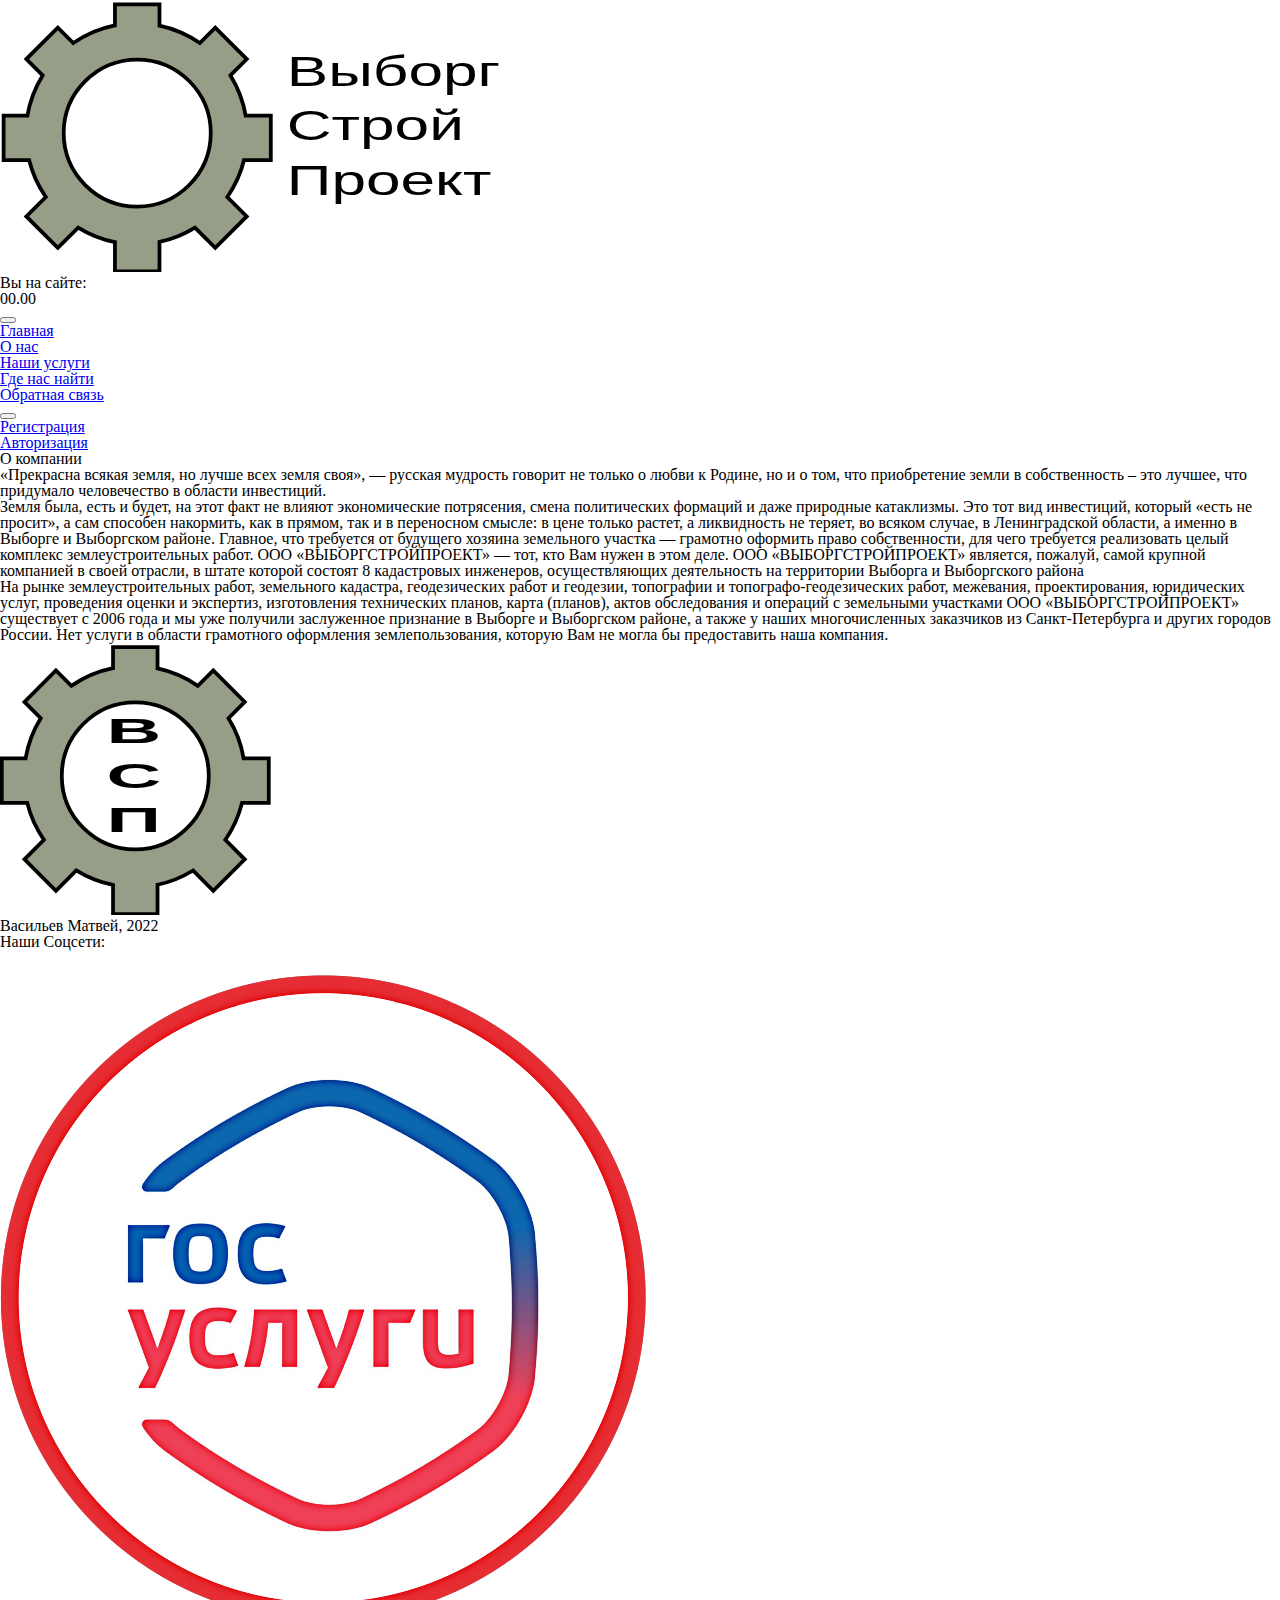
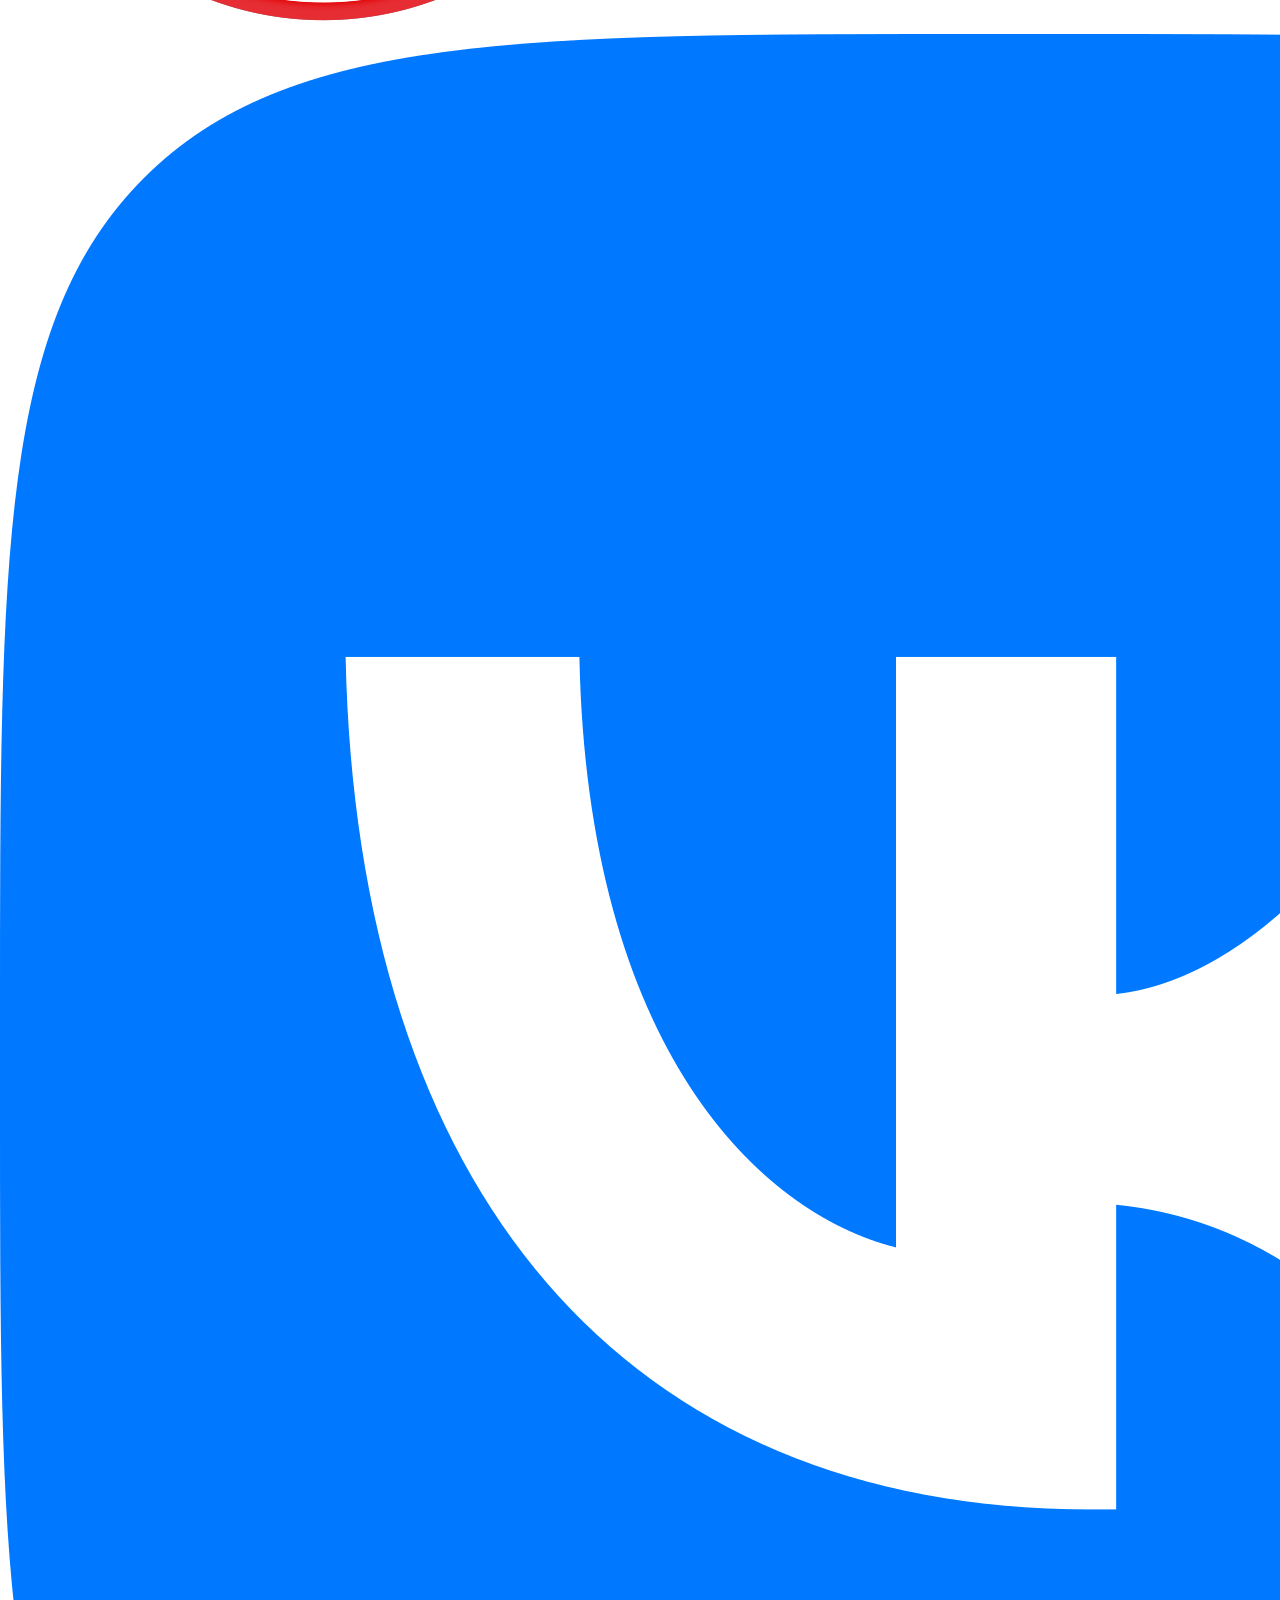
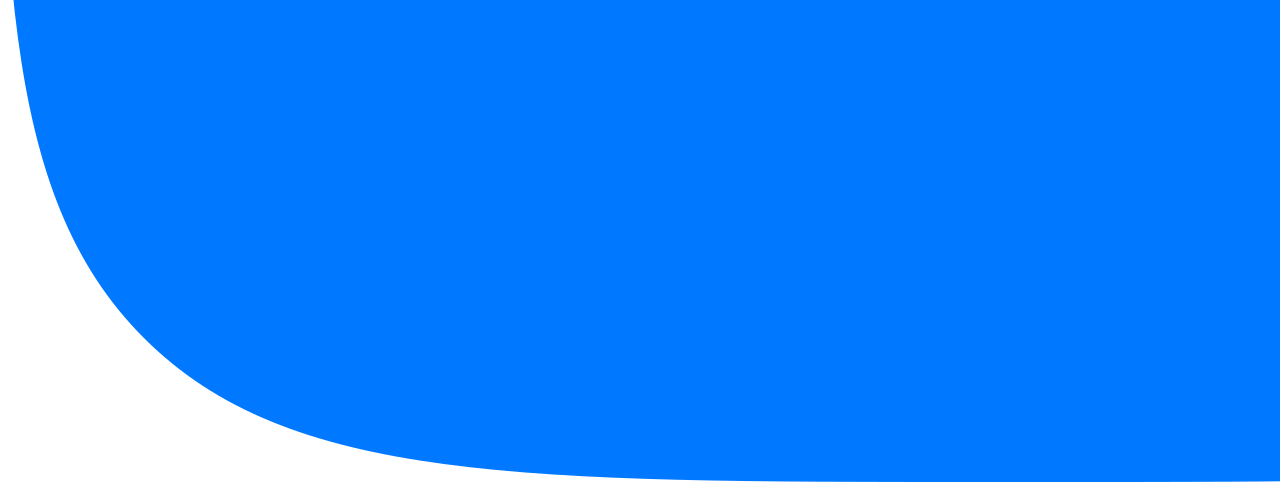
==== aboutus.html @ 38aada39 "first commit" ====
<!DOCTYPE html>
<html lang="en">
  <head>
    <meta charset="UTF-8" />
    <meta http-equiv="X-UA-Compatible" content="IE=edge" />
    <meta name="viewport" content="width=device-width, initial-scale=1.0" />
    <link rel="stylesheet" href="CSS/reset.css" />
    <link rel="stylesheet" href="CSS/normalize.css" />
    <link
      rel="stylesheet"
      href="https://cdnjs.cloudflare.com/ajax/libs/font-awesome/6.2.1/css/all.min.css"
      integrity="sha512-MV7K8+y+gLIBoVD59lQIYicR65iaqukzvf/nwasF0nqhPay5w/9lJmVM2hMDcnK1OnMGCdVK+iQrJ7lzPJQd1w=="
      crossorigin="anonymous"
      referrerpolicy="no-referrer"
    />
    <link rel="preconnect" href="https://fonts.googleapis.com" />
    <link rel="preconnect" href="https://fonts.gstatic.com" crossorigin />
    <link
      href="https://fonts.googleapis.com/css2?family=Roboto&display=swap"
      rel="stylesheet"
    />
    <link
      href="https://cdn.jsdelivr.net/npm/bootstrap@5.2.3/dist/css/bootstrap.min.css"
      rel="stylesheet"
      integrity="sha384-rbsA2VBKQhggwzxH7pPCaAqO46MgnOM80zW1RWuH61DGLwZJEdK2Kadq2F9CUG65"
      crossorigin="anonymous"
    />
    <link rel="stylesheet" href="css/about.css" />
    <title>ВСП</title>
  </head>
  <body>
    <nav class="navbar navbar-expand-lg">
      <div class="container-fluid p-3">
        <a class="navbar-brand" href="index.html"
          ><img src="img/logo.svg" alt="ВыборгСтройПроект" class="logo"
        /></a>
        <p>Вы на сайте: <br /><span class="time">00.00</span></p>
        <audio class="audio" src="js/Notif.mp3" style="display: none"></audio>
        <button
          class="navbar-toggler collapsed"
          type="button"
          data-bs-toggle="collapse"
          data-bs-target="#navbarSupportedContent"
          aria-controls="navbarSupportedContent"
          aria-expanded="false"
          aria-label="Toggle navigation"
        >
          <span class="navbar-toggler-icon"></span>
        </button>
        <div
          class="collapse navbar-collapse justify-content-end"
          id="navbarSupportedContent"
        >
          <ul class="navbar-nav mb-2 mb-lg-0 fs-5">
            <li class="nav-item">
              <a class="nav-link " aria-current="page" href="index.html"
                >Главная</a
              >
            </li>
            <li class="nav-item">
              <a class="nav-link active" href="aboutus.html">О нас</a>
            </li>
            <li class="nav-item">
              <a class="nav-link" href="services.html">Наши услуги</a>
            </li>
            <li class="nav-item">
              <a class="nav-link" href="location.html">Где нас найти</a>
            </li>
            <li class="nav-item">
              <a class="nav-link" href="feedback.html">Обратная связь</a>
            </li>
            <li class="nav-item dropdown">
              <button
                class="btn btn-light nav-link dropdown-toggle"
                href="#"
                data-bs-toggle="dropdown"
                aria-expanded="false"
              >
                <i class="fa-solid fa-house"></i>
              </button>
              <ul class="dropdown-menu">
                <li>
                  <a class="dropdown-item" href="registration.html"
                    >Регистрация</a
                  >
                </li>
                <li>
                  <a class="dropdown-item" href="authpage.html">Авторизация</a>
                </li>
              </ul>
            </li>
          </ul>
        </div>
      </div>
    </nav>
    <section>
      <div class="container-xxl d-flex">
        <div class="row">
          <div class="col-12 col-lg-7">
            <h2>О компании</h2>
            <p>
              «Прекрасна всякая земля, но лучше всех земля своя», — русская
              мудрость говорит не только о любви к Родине, но и о том, что
              приобретение земли в собственность – это лучшее, что придумало
              человечество в области инвестиций.
            </p>
            <p>
              Земля была, есть и будет, на этот факт не влияют экономические
              потрясения, смена политических формаций и даже природные
              катаклизмы. Это тот вид инвестиций, который «есть не просит», а
              сам способен накормить, как в прямом, так и в переносном смысле: в
              цене только растет, а ликвидность не теряет, во всяком случае, в
              Ленинградской области, а именно в Выборге и Выборгском районе.
              Главное, что требуется от будущего хозяина земельного участка —
              грамотно оформить право собственности, для чего требуется
              реализовать целый комплекс землеустроительных работ. ООО
              «ВЫБОРГСТРОЙПРОЕКТ» — тот, кто Вам нужен в этом деле. ООО
              «ВЫБОРГСТРОЙПРОЕКТ» является, пожалуй, самой крупной компанией в
              своей отрасли, в штате которой состоят 8 кадастровых инженеров,
              осуществляющих деятельность на территории Выборга и Выборгского
              района
            </p>
            <p>
              На рынке землеустроительных работ, земельного кадастра,
              геодезических работ и геодезии, топографии и
              топографо-геодезических работ, межевания, проектирования,
              юридических услуг, проведения оценки и экспертиз, изготовления
              технических планов, карта (планов), актов обследования и операций
              с земельными участками ООО «ВЫБОРГСТРОЙПРОЕКТ» существует с 2006
              года и мы уже получили заслуженное признание в Выборге и
              Выборгском районе, а также у наших многочисленных заказчиков из
              Санкт-Петербурга и других городов России. Нет услуги в области
              грамотного оформления землепользования, которую Вам не могла бы
              предоставить наша компания.
            </p>
          </div>
        </div>
    </section>
    <section class="footer">
      <div class="container-fluid bg-light p-3">
        <div class="row">
          <div class="col-6">
            <ul class="list-unstyled">
              <li>
                <a href="index.html"
                  ><img src="img/logo2.svg" alt="ВСП" class="logo_footer"
                /></a>
              </li>
              <li>Васильев Матвей, 2022</li>
            </ul>
          </div>
          <div
            class="col-6 d-flex flex-column align-items-center justify-content-center"
          >
            <h4 style="margin-bottom: 25px">Наши Соцсети:</h4>
            <div class="footer-icons">
              <a href="index.html"
                ><i class="fa fa-2x fa-house-chimney" aria-hidden="true"></i
              ></a>

              <a href="https://www.gosuslugi.ru/"
                ><img
                  src="img/gosuslugi.png"
                  alt="ГосУслуги"
                  style="padding-bottom: 10px"
                  class="icons"
              /></a>
              <a href="#"
                ><img src="img/vklogo.png" alt="vk" class="icons vk"
              /></a>
              <a href="https://mail.google.com"
                ><i class="fa fa-2x fa-envelope" aria-hidden="true"></i>
              </a>
            </div>
          </div>
        </div>
      </div>
    </section>
    <script
      src="https://cdn.jsdelivr.net/npm/bootstrap@5.2.3/dist/js/bootstrap.bundle.min.js"
      integrity="sha384-kenU1KFdBIe4zVF0s0G1M5b4hcpxyD9F7jL+jjXkk+Q2h455rYXK/7HAuoJl+0I4"
      crossorigin="anonymous"
    ></script>
    <script src="js/timer.js"></script>
  </body>
</html>
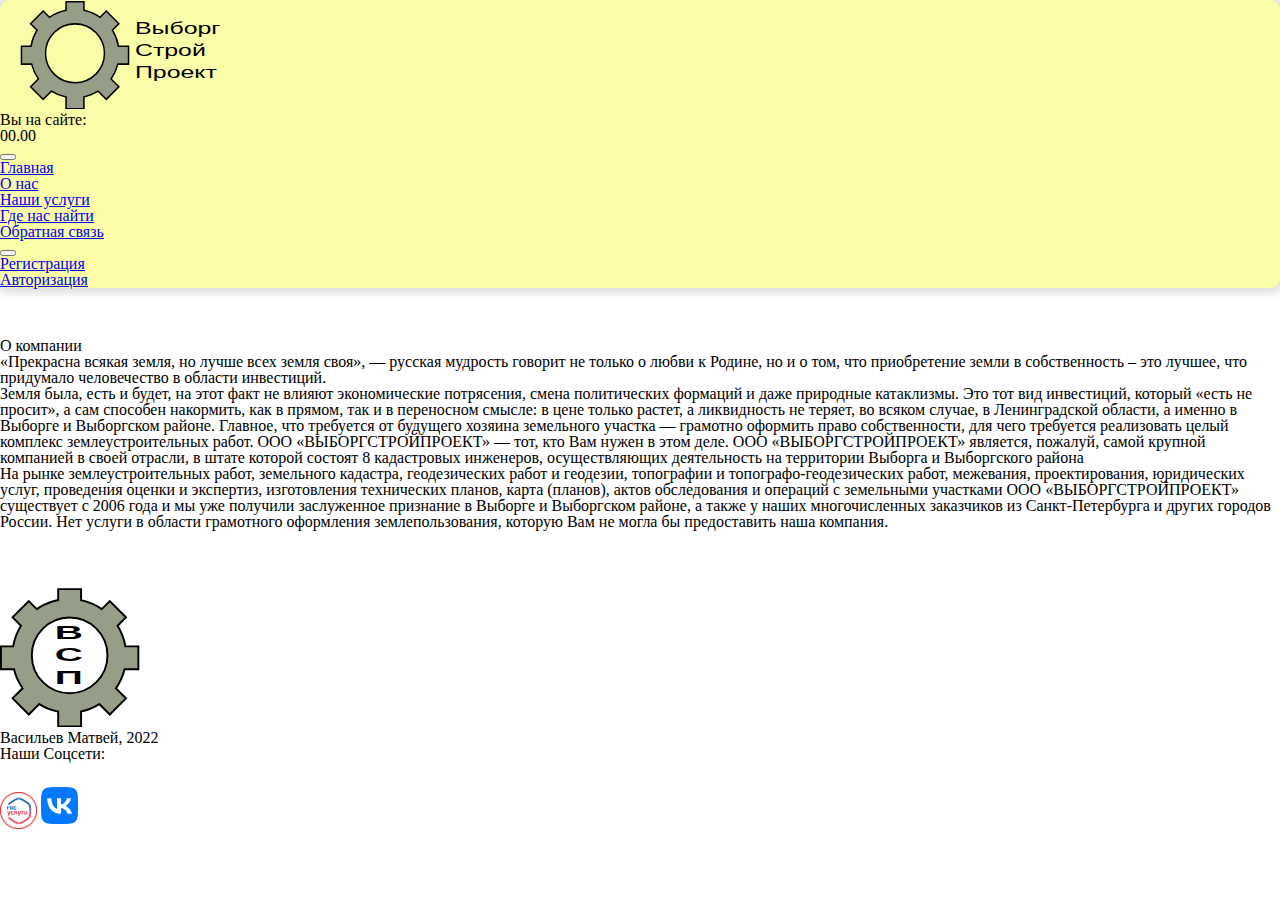
==== commit c66f7484: "final" ====
--- a/aboutus.html
+++ b/aboutus.html
@@ -25,7 +25,7 @@
       integrity="sha384-rbsA2VBKQhggwzxH7pPCaAqO46MgnOM80zW1RWuH61DGLwZJEdK2Kadq2F9CUG65"
       crossorigin="anonymous"
     />
-    <link rel="stylesheet" href="css/about.css" />
+    <link rel="stylesheet" href="CSS/about.css" />
     <title>ВСП</title>
   </head>
   <body>
@@ -35,7 +35,7 @@
           ><img src="img/logo.svg" alt="ВыборгСтройПроект" class="logo"
         /></a>
         <p>Вы на сайте: <br /><span class="time">00.00</span></p>
-        <audio class="audio" src="js/Notif.mp3" style="display: none"></audio>
+        <audio class="audio" src="JS/Notif.mp3" style="display: none"></audio>
         <button
           class="navbar-toggler collapsed"
           type="button"
@@ -181,6 +181,6 @@
       integrity="sha384-kenU1KFdBIe4zVF0s0G1M5b4hcpxyD9F7jL+jjXkk+Q2h455rYXK/7HAuoJl+0I4"
       crossorigin="anonymous"
     ></script>
-    <script src="js/timer.js"></script>
+    <script src="JS/timer.js"></script>
   </body>
 </html>
--- a/CSS/about.css
+++ b/CSS/about.css
@@ -0,0 +1,39 @@
+.container-xxl {
+  padding-top: 50px;
+  padding-bottom: 57px;
+}
+.navbar {
+  box-shadow: 0 0 10px 5px rgba(221, 221, 221, 1);
+  border-radius: 10px;
+  background: #fbfca7;
+}
+
+.dropdown-menu[data-bs-popper] {
+  left: -141%;
+}
+
+.dropdown-menu.show {
+  max-width: 116px;
+}
+
+/*footer*/
+.footer-icons a {
+  color: black;
+}
+
+.icons {
+  width: 37px;
+}
+
+.vk {
+  margin-bottom: 15px;
+}
+
+.logo {
+  width: 200px;
+  padding-left: 20px;
+}
+
+.logo_footer {
+  width: 140px;
+}
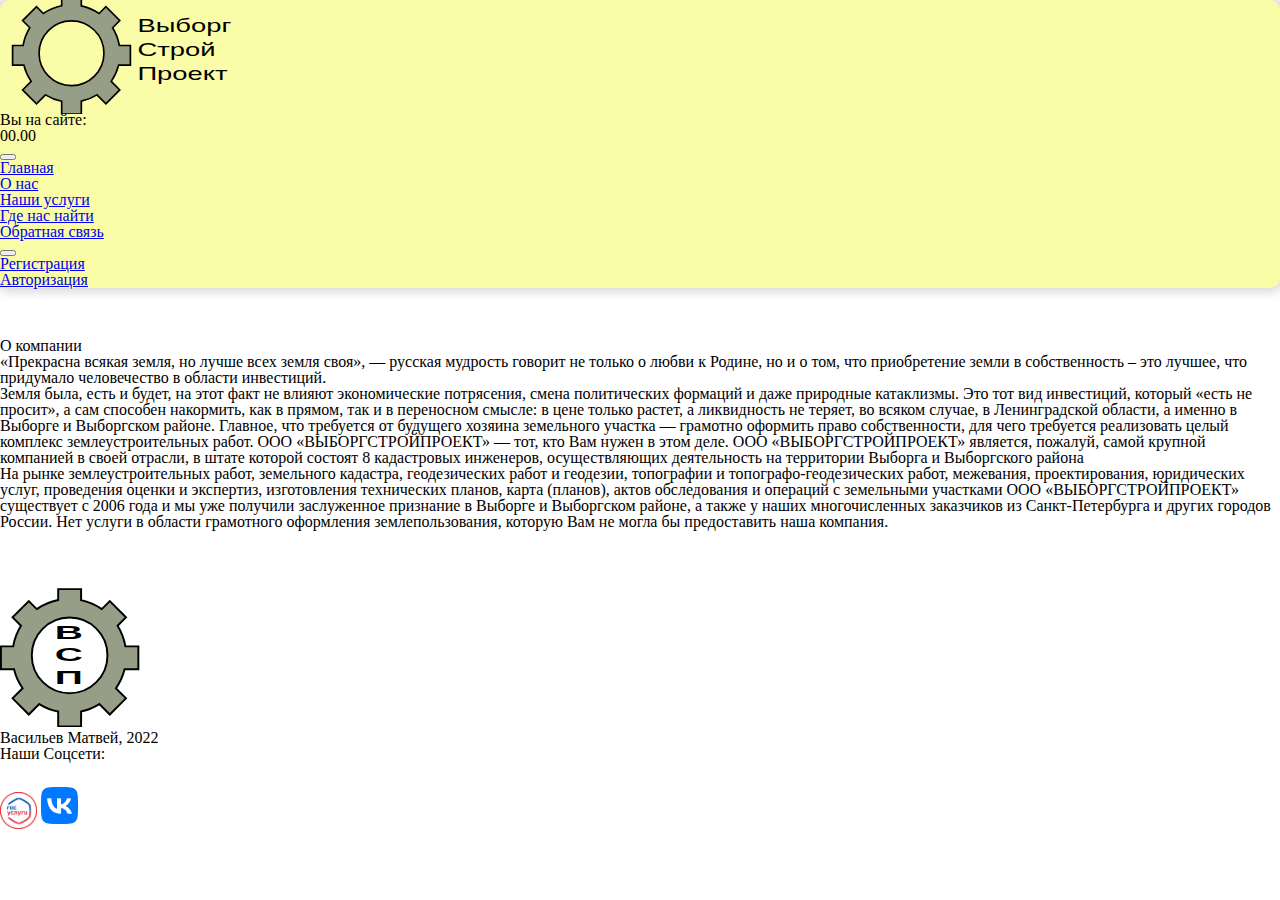
==== commit a489b95b: "last commit" ====
--- a/aboutus.html
+++ b/aboutus.html
@@ -153,9 +153,9 @@
             class="col-6 d-flex flex-column align-items-center justify-content-center"
           >
             <h4 style="margin-bottom: 25px">Наши Соцсети:</h4>
-            <div class="footer-icons">
+            <div class="footer-icons f_icons">
               <a href="index.html"
-                ><i class="fa fa-2x fa-house-chimney" aria-hidden="true"></i
+                ><i class="fa fa-2x fa-house-chimney icons" aria-hidden="true"></i
               ></a>
 
               <a href="https://www.gosuslugi.ru/"
@@ -169,7 +169,7 @@
                 ><img src="img/vklogo.png" alt="vk" class="icons vk"
               /></a>
               <a href="https://mail.google.com"
-                ><i class="fa fa-2x fa-envelope" aria-hidden="true"></i>
+                ><i class="fa fa-2x fa-envelope icons" aria-hidden="true"></i>
               </a>
             </div>
           </div>
--- a/CSS/about.css
+++ b/CSS/about.css
@@ -20,11 +20,17 @@
 .footer-icons a {
   color: black;
 }
-
+.nav-link:hover {
+  transform: scale(1.1);
+  transition: all 0.5s ease;
+}
 .icons {
   width: 37px;
 }
-
+.icons:hover {
+  transform: scale(1.1);
+  transition: all 0.5s ease;
+}
 .vk {
   margin-bottom: 15px;
 }
@@ -33,7 +39,29 @@
   width: 200px;
   padding-left: 20px;
 }
-
+.logo:hover {
+  transform: scale(1.1);
+  transition: all 0.5s ease;
+}
 .logo_footer {
   width: 140px;
 }
+.logo_footer:hover {
+  transform: scale(1.1);
+  transition: all 0.5s ease;
+}
+@media (max-width: 420px) {
+  .logo {
+    width: 148px;
+    padding-left: 0px;
+  }
+  .logo_footer {
+    width: 100px;
+  }
+}
+
+@media (max-width: 400px) {
+  .f_icons {
+    width: 110px;
+  }
+}
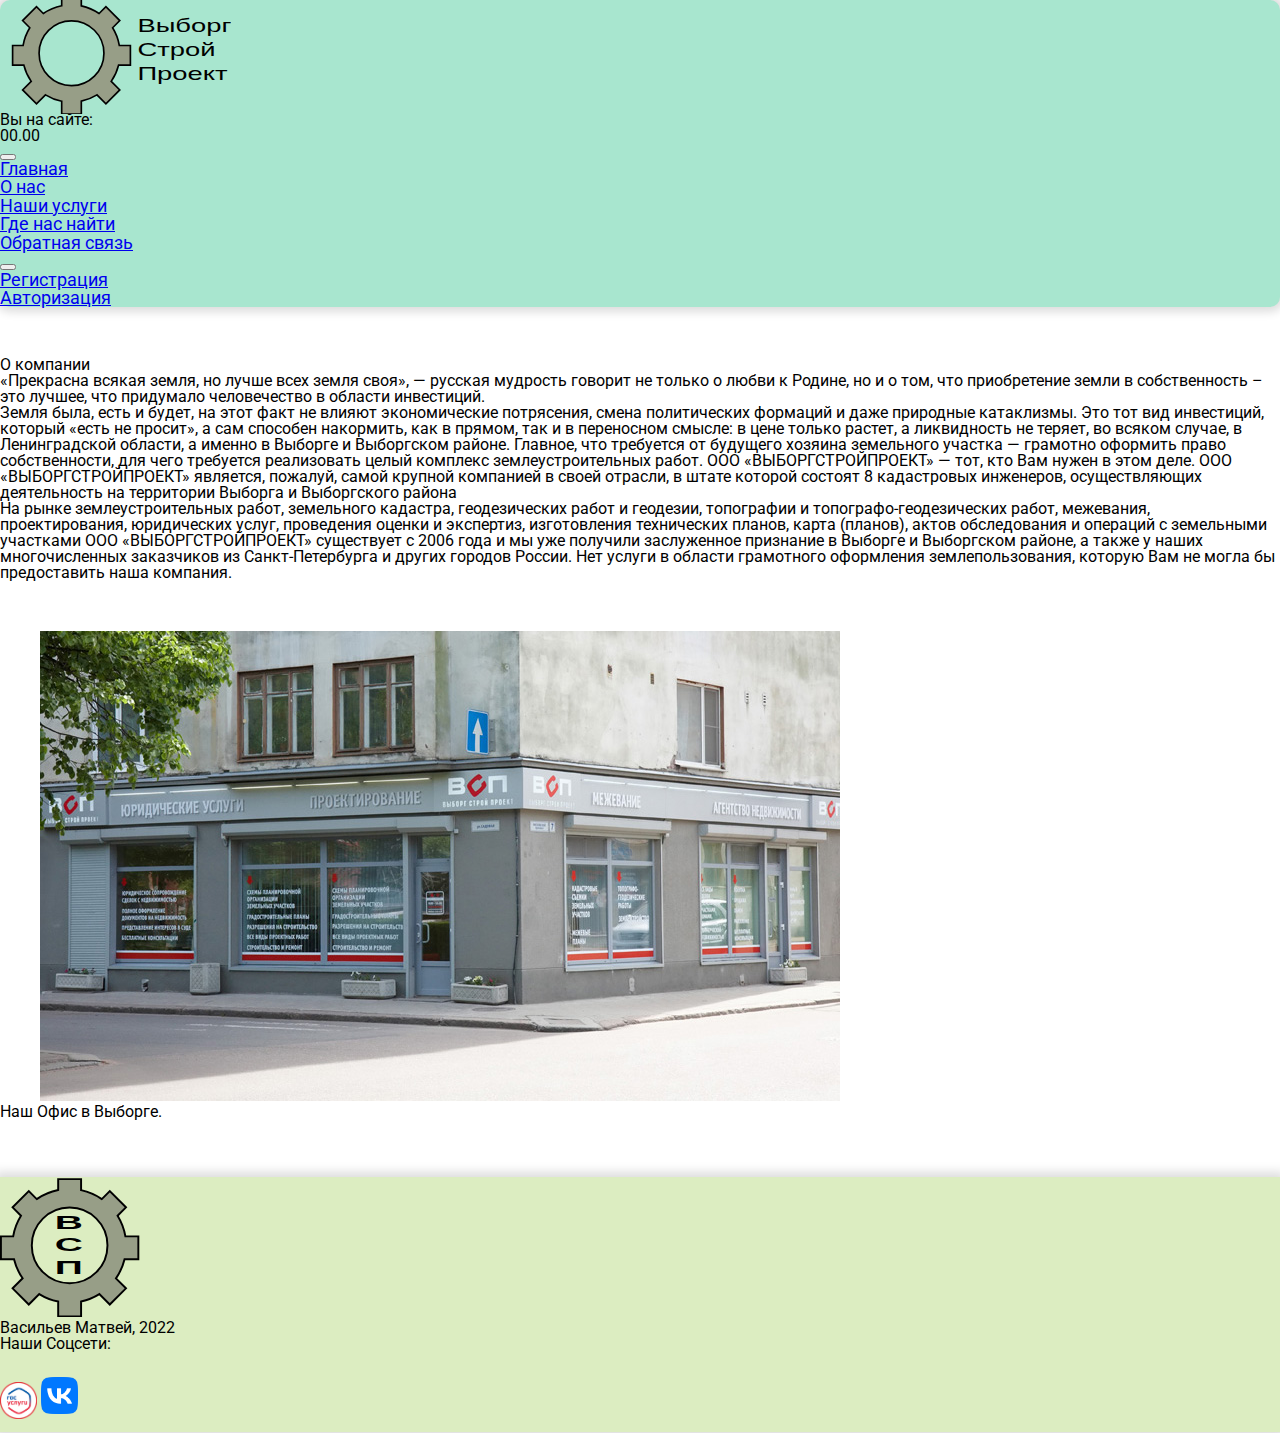
==== commit 6322d810: "final" ====
--- a/aboutus.html
+++ b/aboutus.html
@@ -13,12 +13,9 @@
       crossorigin="anonymous"
       referrerpolicy="no-referrer"
     />
-    <link rel="preconnect" href="https://fonts.googleapis.com" />
-    <link rel="preconnect" href="https://fonts.gstatic.com" crossorigin />
-    <link
-      href="https://fonts.googleapis.com/css2?family=Roboto&display=swap"
-      rel="stylesheet"
-    />
+    <link rel="preconnect" href="https://fonts.googleapis.com">
+    <link rel="preconnect" href="https://fonts.gstatic.com" crossorigin>
+    <link href="https://fonts.googleapis.com/css2?family=Roboto&display=swap" rel="stylesheet">
     <link
       href="https://cdn.jsdelivr.net/npm/bootstrap@5.2.3/dist/css/bootstrap.min.css"
       rel="stylesheet"
@@ -31,11 +28,13 @@
   <body>
     <nav class="navbar navbar-expand-lg">
       <div class="container-fluid p-3">
-        <a class="navbar-brand" href="index.html"
-          ><img src="img/logo.svg" alt="ВыборгСтройПроект" class="logo"
-        /></a>
-        <p>Вы на сайте: <br /><span class="time">00.00</span></p>
-        <audio class="audio" src="JS/Notif.mp3" style="display: none"></audio>
+        <div class="d-flex align-items-center">
+          <a class="navbar-brand" href="index.html">
+            <img src="img/logo.svg" alt="ВыборгСтройПроект" class="logo"/>
+          </a>
+          <p>Вы на сайте: <br /><span class="time">00.00</span></p>
+          <audio class="audio" src="JS/Notif.mp3" style="display: none"></audio>
+        </div>
         <button
           class="navbar-toggler collapsed"
           type="button"
@@ -51,14 +50,14 @@
           class="collapse navbar-collapse justify-content-end"
           id="navbarSupportedContent"
         >
-          <ul class="navbar-nav mb-2 mb-lg-0 fs-5">
+          <ul class="navbar-nav mb-2 mb-lg-0">
             <li class="nav-item">
               <a class="nav-link " aria-current="page" href="index.html"
                 >Главная</a
               >
             </li>
             <li class="nav-item">
-              <a class="nav-link active" href="aboutus.html">О нас</a>
+              <a class="nav-link" href="aboutus.html">О нас</a>
             </li>
             <li class="nav-item">
               <a class="nav-link" href="services.html">Наши услуги</a>
@@ -134,12 +133,18 @@
               предоставить наша компания.
             </p>
           </div>
+          <div class="col-lg-5 col-12 d-flex justify-content-center image">
+            <figure>
+            <img src="img/ofis.jpg" alt="Офис" class="img-fluid">
+            <figcaption class="text-center">Наш Офис в Выборге.</figcaption>
+          </figure>
+          </div>
         </div>
     </section>
     <section class="footer">
-      <div class="container-fluid bg-light p-3">
+      <div class="container-fluid p-3">
         <div class="row">
-          <div class="col-6">
+          <div class="col-12 col-sm-6 d-flex align-items-center justify-content-center">
             <ul class="list-unstyled">
               <li>
                 <a href="index.html"
@@ -150,7 +155,7 @@
             </ul>
           </div>
           <div
-            class="col-6 d-flex flex-column align-items-center justify-content-center"
+            class="col-12 col-sm-6 d-flex flex-column align-items-center justify-content-center"
           >
             <h4 style="margin-bottom: 25px">Наши Соцсети:</h4>
             <div class="footer-icons f_icons">
@@ -168,8 +173,8 @@
               <a href="#"
                 ><img src="img/vklogo.png" alt="vk" class="icons vk"
               /></a>
-              <a href="https://mail.google.com"
-                ><i class="fa fa-2x fa-envelope icons" aria-hidden="true"></i>
+              <a href="mailto:mateyvas04@gmail.com">
+                <i class="fa fa-2x fa-envelope icons" aria-hidden="true"></i>
               </a>
             </div>
           </div>
--- a/CSS/about.css
+++ b/CSS/about.css
@@ -1,3 +1,7 @@
+body {
+  font-family: "Roboto", sans-serif;
+}
+
 .container-xxl {
   padding-top: 50px;
   padding-bottom: 57px;
@@ -5,9 +9,16 @@
 .navbar {
   box-shadow: 0 0 10px 5px rgba(221, 221, 221, 1);
   border-radius: 10px;
-  background: #fbfca7;
+  background: #a8e6cf;
 }
-
+.navbar-nav {
+  font-size: 1.15rem;
+  color: #000;
+}
+.nav-link:hover {
+  color: aliceblue;
+  font-size: bold;
+}
 .dropdown-menu[data-bs-popper] {
   left: -141%;
 }
@@ -15,15 +26,22 @@
 .dropdown-menu.show {
   max-width: 116px;
 }
-
+.image {
+  align-items: start;
+}
+.img-fluid {
+  padding-top: 50px;
+  padding-left: 40px;
+}
 /*footer*/
+.footer {
+  background-color: #dcedc1;
+  box-shadow: 0 0 10px 5px rgba(221, 221, 221, 1);
+}
 .footer-icons a {
   color: black;
 }
-.nav-link:hover {
-  transform: scale(1.1);
-  transition: all 0.5s ease;
-}
+
 .icons {
   width: 37px;
 }
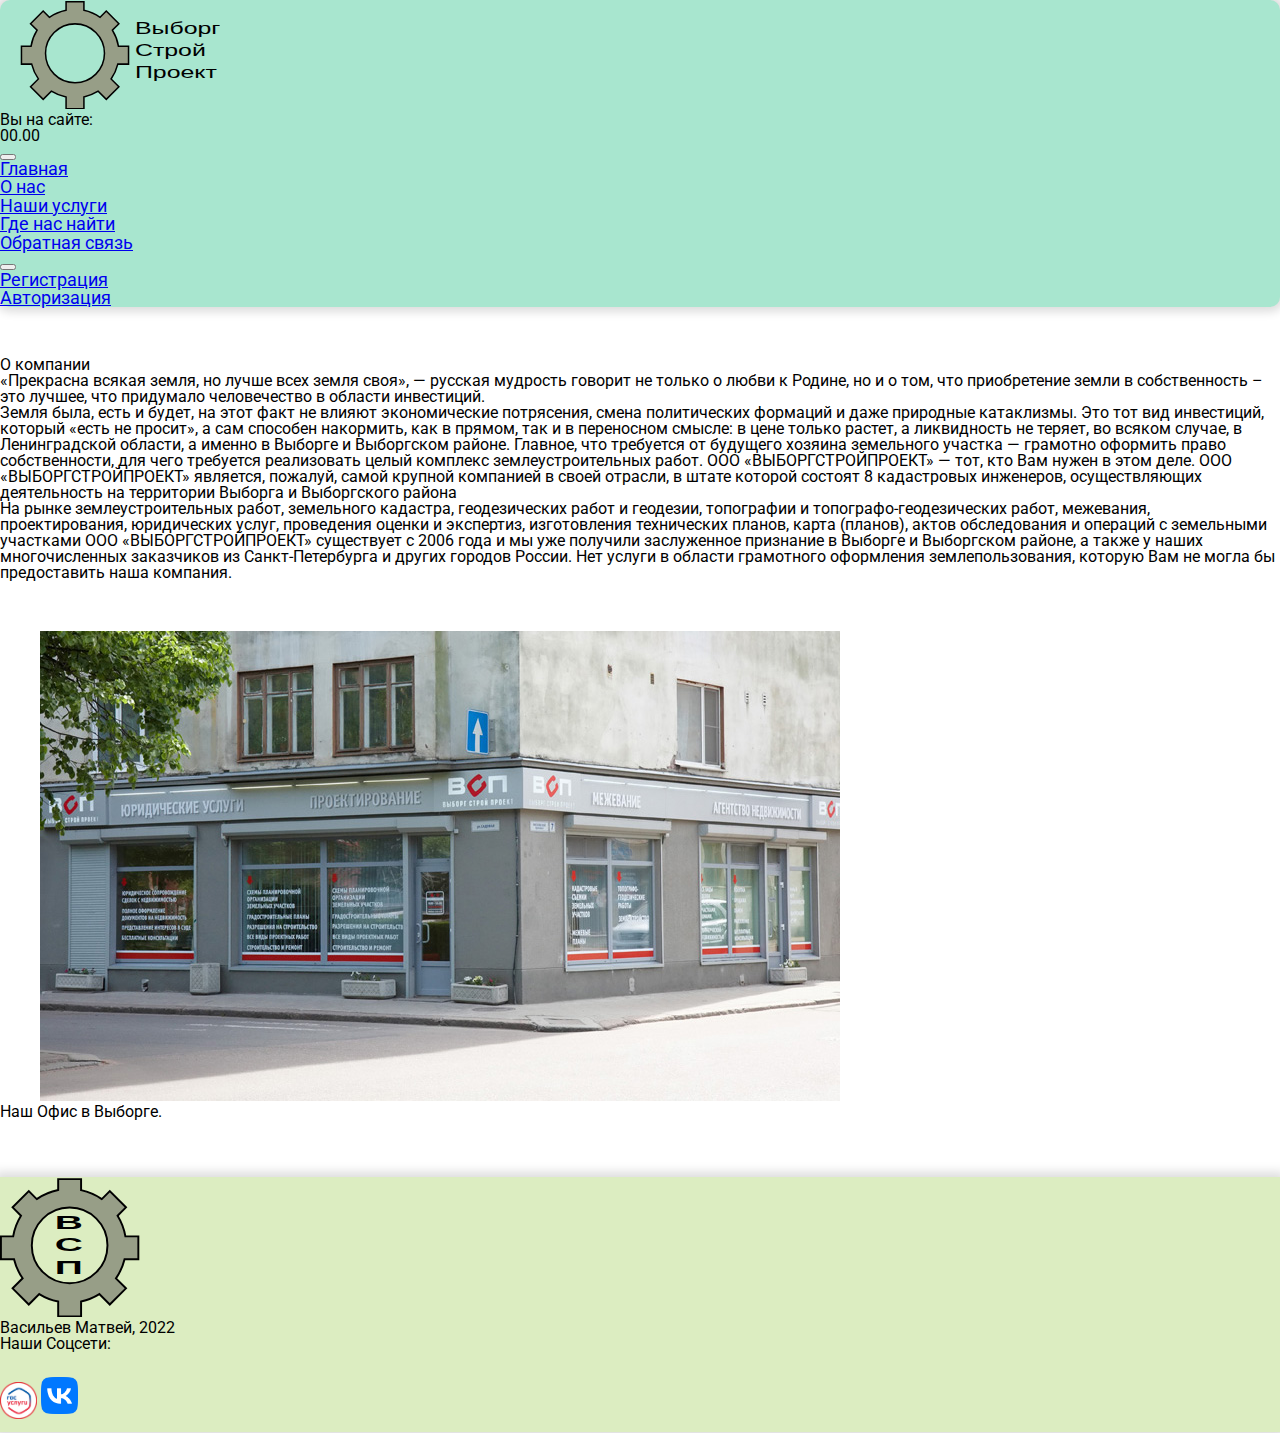
==== commit e22abc7d: "last" ====
--- a/aboutus.html
+++ b/aboutus.html
@@ -170,7 +170,7 @@
                   style="padding-bottom: 10px"
                   class="icons"
               /></a>
-              <a href="#"
+              <a href="https://vk.com/vspvbg"
                 ><img src="img/vklogo.png" alt="vk" class="icons vk"
               /></a>
               <a href="mailto:mateyvas04@gmail.com">
--- a/CSS/about.css
+++ b/CSS/about.css
@@ -46,8 +46,8 @@
   width: 37px;
 }
 .icons:hover {
-  transform: scale(1.1);
-  transition: all 0.5s ease;
+  transform: scale(1);
+  transition: all 1s ease;
 }
 .vk {
   margin-bottom: 15px;
@@ -58,15 +58,15 @@
   padding-left: 20px;
 }
 .logo:hover {
-  transform: scale(1.1);
-  transition: all 0.5s ease;
+  transform: scale(1);
+  transition: all 1s ease;
 }
 .logo_footer {
   width: 140px;
 }
 .logo_footer:hover {
-  transform: scale(1.1);
-  transition: all 0.5s ease;
+  transform: scale(1);
+  transition: all 1s ease;
 }
 @media (max-width: 420px) {
   .logo {
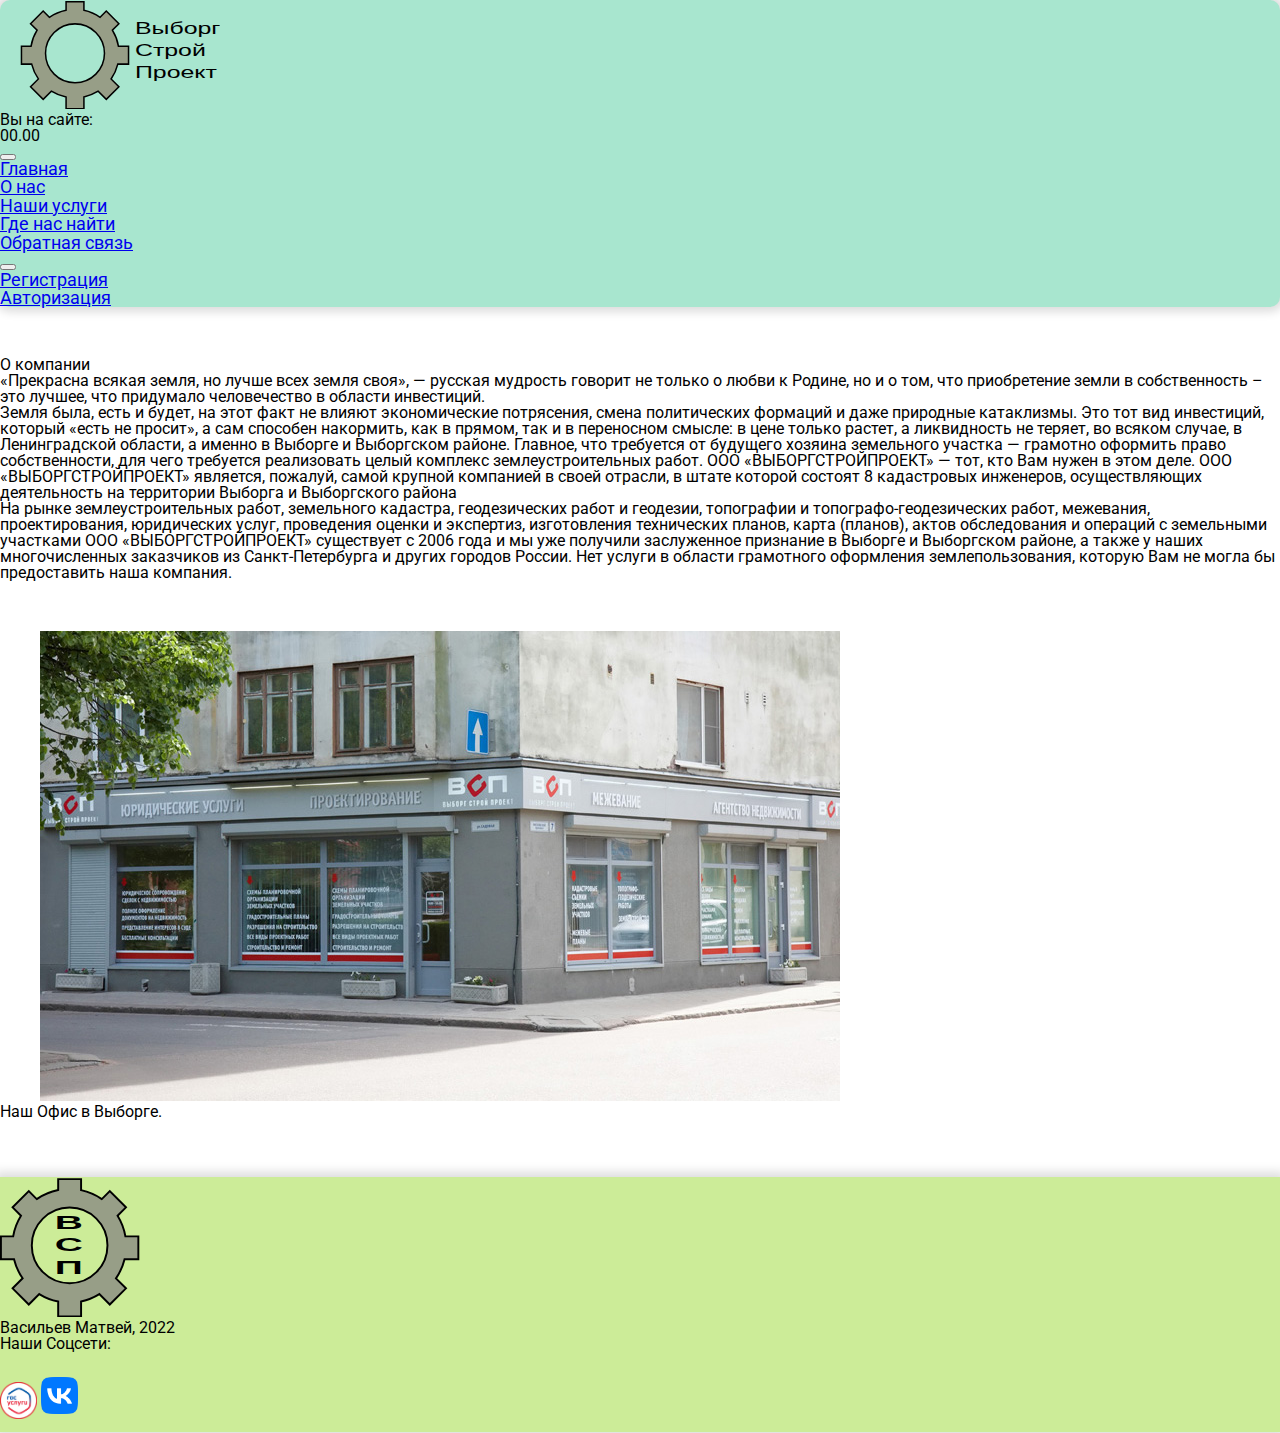
==== commit 51f9314e: "1 com" ====
--- a/aboutus.html
+++ b/aboutus.html
@@ -4,8 +4,8 @@
     <meta charset="UTF-8" />
     <meta http-equiv="X-UA-Compatible" content="IE=edge" />
     <meta name="viewport" content="width=device-width, initial-scale=1.0" />
-    <link rel="stylesheet" href="CSS/reset.css" />
-    <link rel="stylesheet" href="CSS/normalize.css" />
+    <link rel="stylesheet" href="./CSS/reset.css" />
+    <link rel="stylesheet" href="./CSS/normalize.css" />
     <link
       rel="stylesheet"
       href="https://cdnjs.cloudflare.com/ajax/libs/font-awesome/6.2.1/css/all.min.css"
@@ -22,18 +22,18 @@
       integrity="sha384-rbsA2VBKQhggwzxH7pPCaAqO46MgnOM80zW1RWuH61DGLwZJEdK2Kadq2F9CUG65"
       crossorigin="anonymous"
     />
-    <link rel="stylesheet" href="CSS/about.css" />
+    <link rel="stylesheet" href="./CSS/about.css" />
     <title>ВСП</title>
   </head>
   <body>
     <nav class="navbar navbar-expand-lg">
       <div class="container-fluid p-3">
         <div class="d-flex align-items-center">
-          <a class="navbar-brand" href="index.html">
-            <img src="img/logo.svg" alt="ВыборгСтройПроект" class="logo"/>
+          <a class="navbar-brand" href=",/index.html">
+            <img src="./img/logo.svg" alt="ВыборгСтройПроект" class="logo"/>
           </a>
           <p>Вы на сайте: <br /><span class="time">00.00</span></p>
-          <audio class="audio" src="JS/Notif.mp3" style="display: none"></audio>
+          <audio class="audio" src="./JS/Notif.mp3" style="display: none"></audio>
         </div>
         <button
           class="navbar-toggler collapsed"
@@ -52,21 +52,21 @@
         >
           <ul class="navbar-nav mb-2 mb-lg-0">
             <li class="nav-item">
-              <a class="nav-link " aria-current="page" href="index.html"
+              <a class="nav-link " aria-current="page" href="./index.html"
                 >Главная</a
               >
             </li>
             <li class="nav-item">
-              <a class="nav-link" href="aboutus.html">О нас</a>
+              <a class="nav-link" href="./aboutus.html">О нас</a>
             </li>
             <li class="nav-item">
-              <a class="nav-link" href="services.html">Наши услуги</a>
+              <a class="nav-link" href="./services.html">Наши услуги</a>
             </li>
             <li class="nav-item">
-              <a class="nav-link" href="location.html">Где нас найти</a>
+              <a class="nav-link" href="./location.html">Где нас найти</a>
             </li>
             <li class="nav-item">
-              <a class="nav-link" href="feedback.html">Обратная связь</a>
+              <a class="nav-link" href="./feedback.html">Обратная связь</a>
             </li>
             <li class="nav-item dropdown">
               <button
@@ -79,12 +79,12 @@
               </button>
               <ul class="dropdown-menu">
                 <li>
-                  <a class="dropdown-item" href="registration.html"
+                  <a class="dropdown-item" href="./registration.html"
                     >Регистрация</a
                   >
                 </li>
                 <li>
-                  <a class="dropdown-item" href="authpage.html">Авторизация</a>
+                  <a class="dropdown-item" href="./authpage.html">Авторизация</a>
                 </li>
               </ul>
             </li>
@@ -135,7 +135,7 @@
           </div>
           <div class="col-lg-5 col-12 d-flex justify-content-center image">
             <figure>
-            <img src="img/ofis.jpg" alt="Офис" class="img-fluid">
+            <img src="./img/ofis.jpg" alt="Офис" class="img-fluid">
             <figcaption class="text-center">Наш Офис в Выборге.</figcaption>
           </figure>
           </div>
@@ -147,8 +147,8 @@
           <div class="col-12 col-sm-6 d-flex align-items-center justify-content-center">
             <ul class="list-unstyled">
               <li>
-                <a href="index.html"
-                  ><img src="img/logo2.svg" alt="ВСП" class="logo_footer"
+                <a href="./index.html"
+                  ><img src="./img/logo2.svg" alt="ВСП" class="logo_footer"
                 /></a>
               </li>
               <li>Васильев Матвей, 2022</li>
@@ -159,7 +159,7 @@
           >
             <h4 style="margin-bottom: 25px">Наши Соцсети:</h4>
             <div class="footer-icons f_icons">
-              <a href="index.html"
+              <a href="./index.html"
                 ><i class="fa fa-2x fa-house-chimney icons" aria-hidden="true"></i
               ></a>
 
@@ -171,7 +171,7 @@
                   class="icons"
               /></a>
               <a href="https://vk.com/vspvbg"
-                ><img src="img/vklogo.png" alt="vk" class="icons vk"
+                ><img src="./img/vklogo.png" alt="vk" class="icons vk"
               /></a>
               <a href="mailto:mateyvas04@gmail.com">
                 <i class="fa fa-2x fa-envelope icons" aria-hidden="true"></i>
@@ -186,6 +186,6 @@
       integrity="sha384-kenU1KFdBIe4zVF0s0G1M5b4hcpxyD9F7jL+jjXkk+Q2h455rYXK/7HAuoJl+0I4"
       crossorigin="anonymous"
     ></script>
-    <script src="JS/timer.js"></script>
+    <script src="./JS/timer.js"></script>
   </body>
 </html>
--- a/CSS/about.css
+++ b/CSS/about.css
@@ -10,6 +10,7 @@
   box-shadow: 0 0 10px 5px rgba(221, 221, 221, 1);
   border-radius: 10px;
   background: #a8e6cf;
+  --bs-navbar-color: rgba(0, 0, 0, 0.7);
 }
 .navbar-nav {
   font-size: 1.15rem;
@@ -35,7 +36,7 @@
 }
 /*footer*/
 .footer {
-  background-color: #dcedc1;
+  background-color: #ccec98;
   box-shadow: 0 0 10px 5px rgba(221, 221, 221, 1);
 }
 .footer-icons a {
